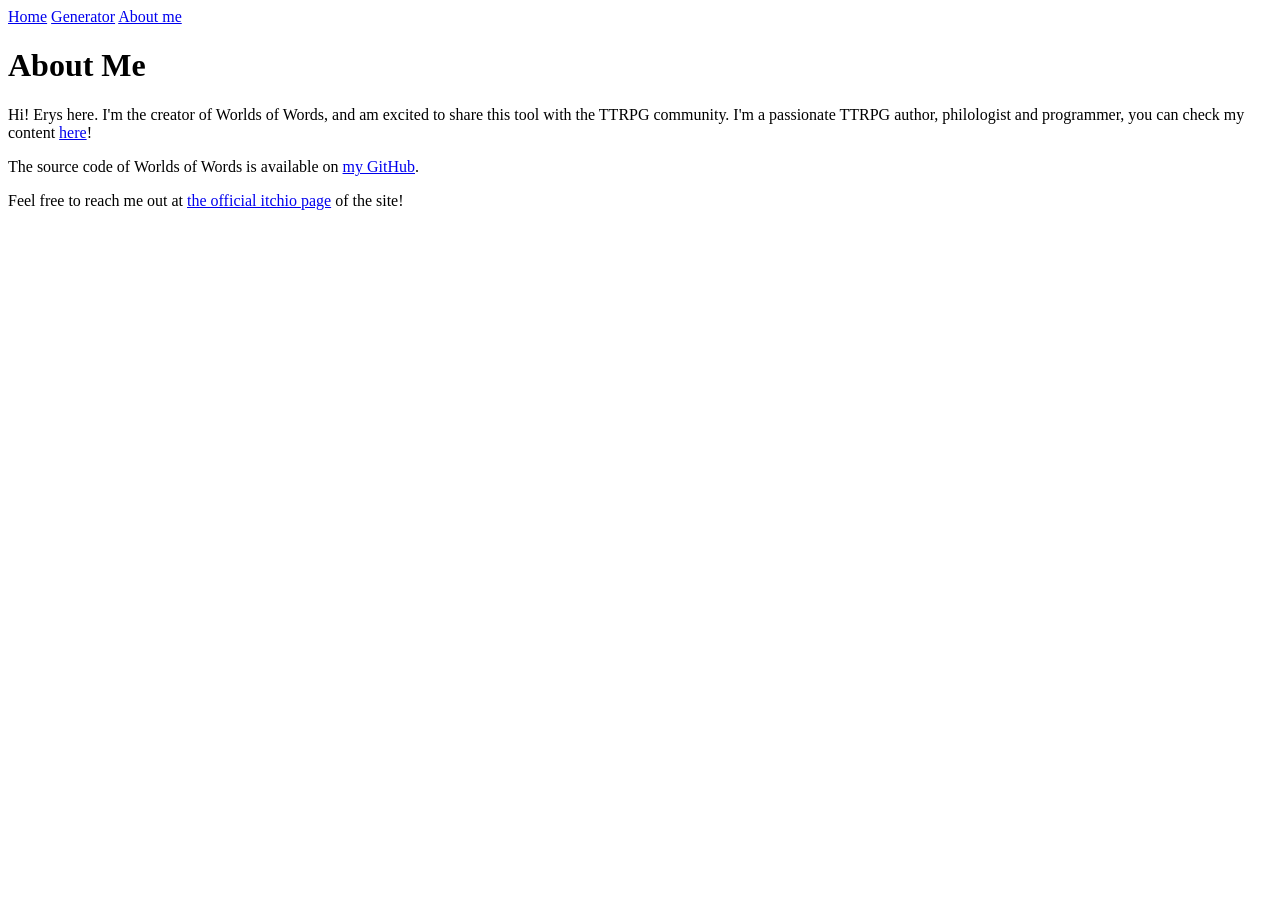
==== about-me.html @ c52705d8 "started generator part" ====
<!DOCTYPE html>
<html lang="en">
<head>
    <meta charset="UTF-8">
    <meta name="viewport" content="width=device-width, initial-scale=1.0">
    <title>About me</title>
</head>
<body>
    <div class="navbar">
            <a href="index.html">Home</a>
            <a href="generator.html">Generator</a>
            <a href="about-me.html">About me</a>
        </div>
    <div class="main-content">

        <h1>About Me</h1>

        <p>Hi! Erys here. I'm the creator of Worlds of Words, and am excited to share this tool with the TTRPG community. I'm a passionate TTRPG author, philologist and programmer, you can check my content <a href="https://erysrpg.itch.io/">here</a>!</p>
        <p>The source code of Worlds of Words is available on <a href="https://github.com/erys/worlds-of-words">my GitHub</a>.</p>
        <p>Feel free to reach me out at <a href="https://erysrpg.itch.io/worlds-of-worlds">the official itchio page</a> of the site!</p>
        
    </div>
</body>
</html>
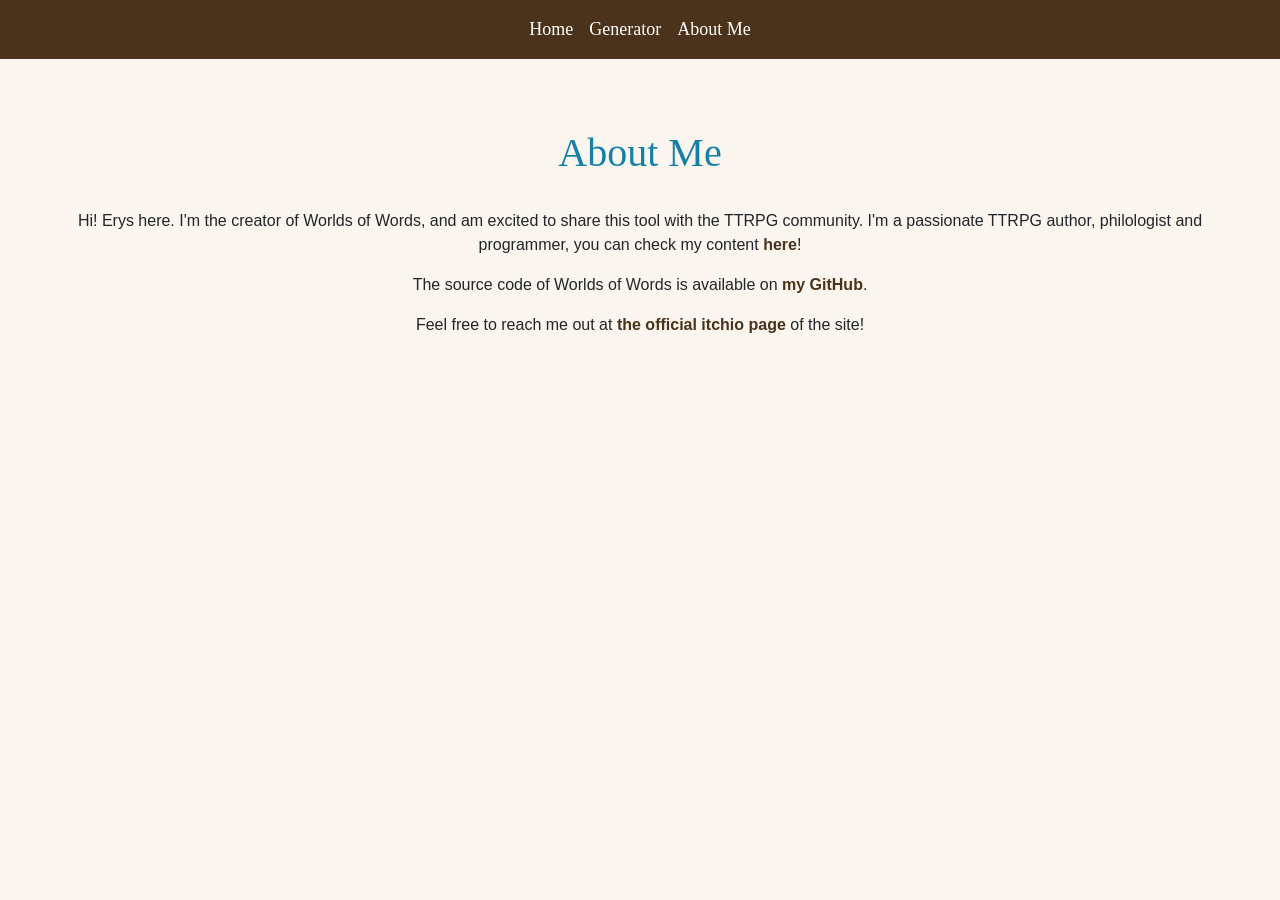
==== commit ad99e844: "continued with styles" ====
--- a/about-me.html
+++ b/about-me.html
@@ -3,21 +3,37 @@
 <head>
     <meta charset="UTF-8">
     <meta name="viewport" content="width=device-width, initial-scale=1.0">
+    <link rel="stylesheet" href="./styles/styles.css">
+    <link href="https://cdn.jsdelivr.net/npm/bootstrap@5.0.2/dist/css/bootstrap.min.css" rel="stylesheet" integrity="sha384-EVSTQN3/azprG1Anm3QDgpJLIm9Nao0Yz1ztcQTwFspd3yD65VohhpuuCOmLASjC" crossorigin="anonymous">
+<script src="https://cdn.jsdelivr.net/npm/bootstrap@5.0.2/dist/js/bootstrap.bundle.min.js" integrity="sha384-MrcW6ZMFYlzcLA8Nl+NtUVF0sA7MsXsP1UyJoMp4YLEuNSfAP+JcXn/tWtIaxVXM" crossorigin="anonymous"></script>
     <title>About me</title>
 </head>
 <body>
-    <div class="navbar">
-            <a href="index.html">Home</a>
-            <a href="generator.html">Generator</a>
-            <a href="about-me.html">About me</a>
-        </div>
+    <nav class="navbar navbar-expand-lg navbar-light bg-light">
+  <div class="container-fluid">
+
+    <div class="collapse navbar-collapse justify-content-center" id="navbarSupportedContent">
+      <ul class="navbar-nav  mb-2 mb-lg-0 d-flex ">
+        <li class="nav-item">
+          <a class="nav-link" href="index.html">Home</a>
+        </li>
+        <li class="nav-item">
+          <a class="nav-link" href="generator.html">Generator</a>
+        </li>
+        <li class="nav-item">
+          <a class="nav-link" href="about-me.html">About Me</a>
+        </li>
+      </ul>
+    </div>
+  </div>
+</nav>
     <div class="main-content">
 
         <h1>About Me</h1>
-
-        <p>Hi! Erys here. I'm the creator of Worlds of Words, and am excited to share this tool with the TTRPG community. I'm a passionate TTRPG author, philologist and programmer, you can check my content <a href="https://erysrpg.itch.io/">here</a>!</p>
-        <p>The source code of Worlds of Words is available on <a href="https://github.com/erys/worlds-of-words">my GitHub</a>.</p>
-        <p>Feel free to reach me out at <a href="https://erysrpg.itch.io/worlds-of-worlds">the official itchio page</a> of the site!</p>
+        <br>
+        <p>Hi! Erys here. I'm the creator of Worlds of Words, and am excited to share this tool with the TTRPG community. I'm a passionate TTRPG author, philologist and programmer, you can check my content <a class="text-link" href="https://erysrpg.itch.io/">here</a>!</p>
+        <p>The source code of Worlds of Words is available on <a class="text-link" href="https://erysrpg.github.io/Worlds-of-Words/">my GitHub</a>.</p>
+        <p>Feel free to reach me out at <a class="text-link" href="https://erysrpg.itch.io/worlds-of-words">the official itchio page</a> of the site!</p>
         
     </div>
 </body>
--- a/styles/styles.css
+++ b/styles/styles.css
@@ -0,0 +1,148 @@
+.cinzel-decorative-regular {
+  font-family: "Cinzel Decorative", serif;
+  font-weight: 400;
+  font-style: normal;
+}
+
+.cinzel-decorative-bold {
+  font-family: "Cinzel Decorative", serif;
+  font-weight: 700;
+  font-style: normal;
+}
+
+.cinzel-decorative-black {
+  font-family: "Cinzel Decorative", serif;
+  font-weight: 900;
+  font-style: normal;
+}
+
+.charis-sil-regular {
+  font-family: "Charis SIL", serif;
+  font-weight: 400;
+  font-style: normal;
+}
+
+.charis-sil-bold {
+  font-family: "Charis SIL", serif;
+  font-weight: 700;
+  font-style: normal;
+}
+
+.charis-sil-regular-italic {
+  font-family: "Charis SIL", serif;
+  font-weight: 400;
+  font-style: italic;
+}
+
+.charis-sil-bold-italic {
+  font-family: "Charis SIL", serif;
+  font-weight: 700;
+  font-style: italic;
+}
+
+.google-sans-text-regular {
+  font-family: "Google Sans", sans-serif;
+  font-optical-sizing: auto;
+  font-weight: 500;
+  font-style: normal;
+  font-variation-settings: "GRAD" 0;
+}
+
+body {
+  background-color: #faf6ef !important;
+  color: #4a321b;
+  margin: 0;
+  padding: 0;
+}
+body .navbar {
+  background-color: #4a321b !important;
+  display: flex;
+}
+body .navbar .nav-link {
+  color: white !important;
+  text-decoration: none;
+  font-family: "Cinzel Decorative", serif;
+  font-size: 18px;
+}
+body .navbar .nav-link:hover {
+  color: #d9c78a !important;
+}
+body .main-content {
+  margin: 50px;
+  padding: 20px;
+  font-family: "google-sans-text-regular", sans-serif;
+  text-align: center;
+}
+body .main-content h1 {
+  font-family: "Cinzel Decorative", serif;
+  color: #1781a5;
+}
+body .main-content button {
+  background-color: #1781a5;
+  color: white;
+  border: none;
+  padding: 10px 20px;
+  font-size: 16px;
+  cursor: pointer;
+  border-radius: 5px;
+}
+body .main-content button a {
+  color: white !important;
+  text-decoration: none;
+  font-family: "Cinzel Decorative", serif;
+}
+body .main-content button:hover {
+  background-color: rgb(16.7606382979, 94.0053191489, 120.2393617021);
+}
+body #language-select {
+  padding: 10px;
+  font-size: 16px;
+  border-radius: none;
+  border-bottom: 1px solid #4a321b;
+  margin-bottom: 20px;
+  background-color: transparent;
+  border: none;
+  outline: none;
+}
+body #language-select :focus {
+  border: none;
+  outline: none;
+  border-bottom: 2px solid #1781a5;
+}
+body input[type=number] {
+  width: 20%;
+  padding: 12px;
+  margin: 10px 0;
+  border: none;
+  border-bottom: 1px solid #4a321b;
+  background-color: transparent !important;
+}
+body textarea {
+  width: 30%;
+  height: 100px;
+  padding: 10px;
+  font-size: 16px;
+  border-radius: 5px;
+  background-color: transparent !important;
+  border: none;
+  border-bottom: 1px solid #4a321b;
+  margin-bottom: 20px;
+}
+body .output {
+  margin-top: 20px;
+  padding: 20px;
+  background-color: rgb(243.9285714286, 235.0714285714, 219.5714285714);
+  border-radius: 5px;
+  min-height: 100px;
+  text-align: justify;
+  font-family: "Charis SIL", serif;
+}
+body .text-link {
+  color: #4a321b;
+  text-decoration: none;
+  font-weight: bold;
+}
+body .text-link:hover {
+  color: #1781a5;
+  font-weight: bold;
+}/*# sourceMappingURL=styles.css.map */
